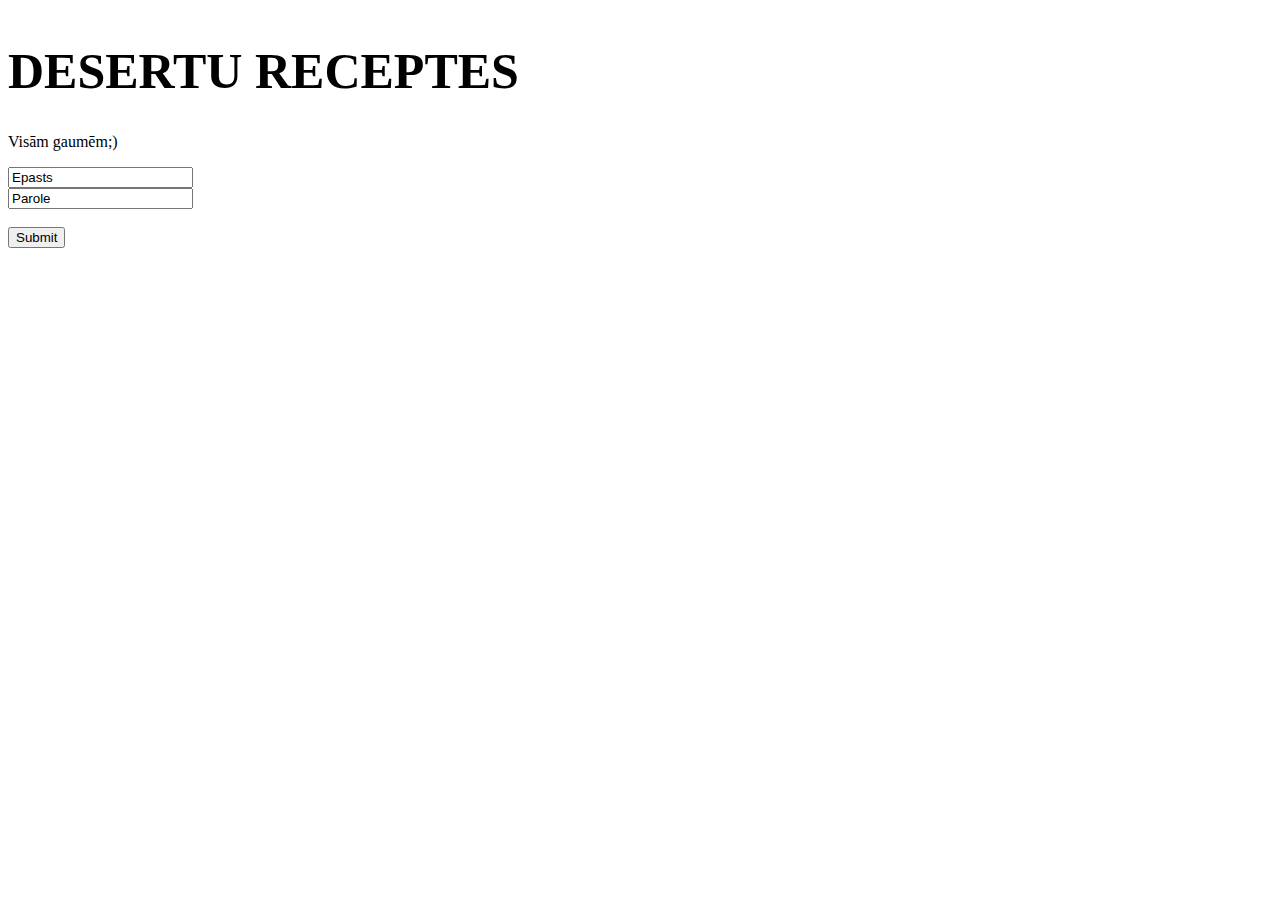
==== BIGmajaslapa/index.html @ 5dad4ee2 "Add files via upload" ====
<!DOCTYPE html>
<html lang="en">
<head>
    <meta charset="UTF-8">
    <meta name="viewport" content="width=device-width, initial-scale=1.0">
    <title>DESERTI</title>
    <link rel="stylesheet" href="style.css">
</head>
<body>
    <form class="forma">
        <div>
            <h1 class="virsraksts">DESERTU RECEPTES</h1>

        </div>
   <p>Visām gaumēm;)</p>
   <input type="text" id="fname" name="fname" value="Epasts"><br>
   <input type="text" id="lname" name="lname" value="Parole"><br><br>
  <input type="submit" value="Submit">

</body>
</html>
---- BIGmajaslapa/style.css ----
*{
    margin: 10;
    box-sizing: border-box;
}
body{
    font-family: 'Times New Roman', Times, serif;
    display: flex;
    height: 100vh;
}
.virsraksts{
    color: black;
    font-size: 50px;
    font-weight: bold;
    font-family: Georgia, 'Times New Roman', Times, serif;
}
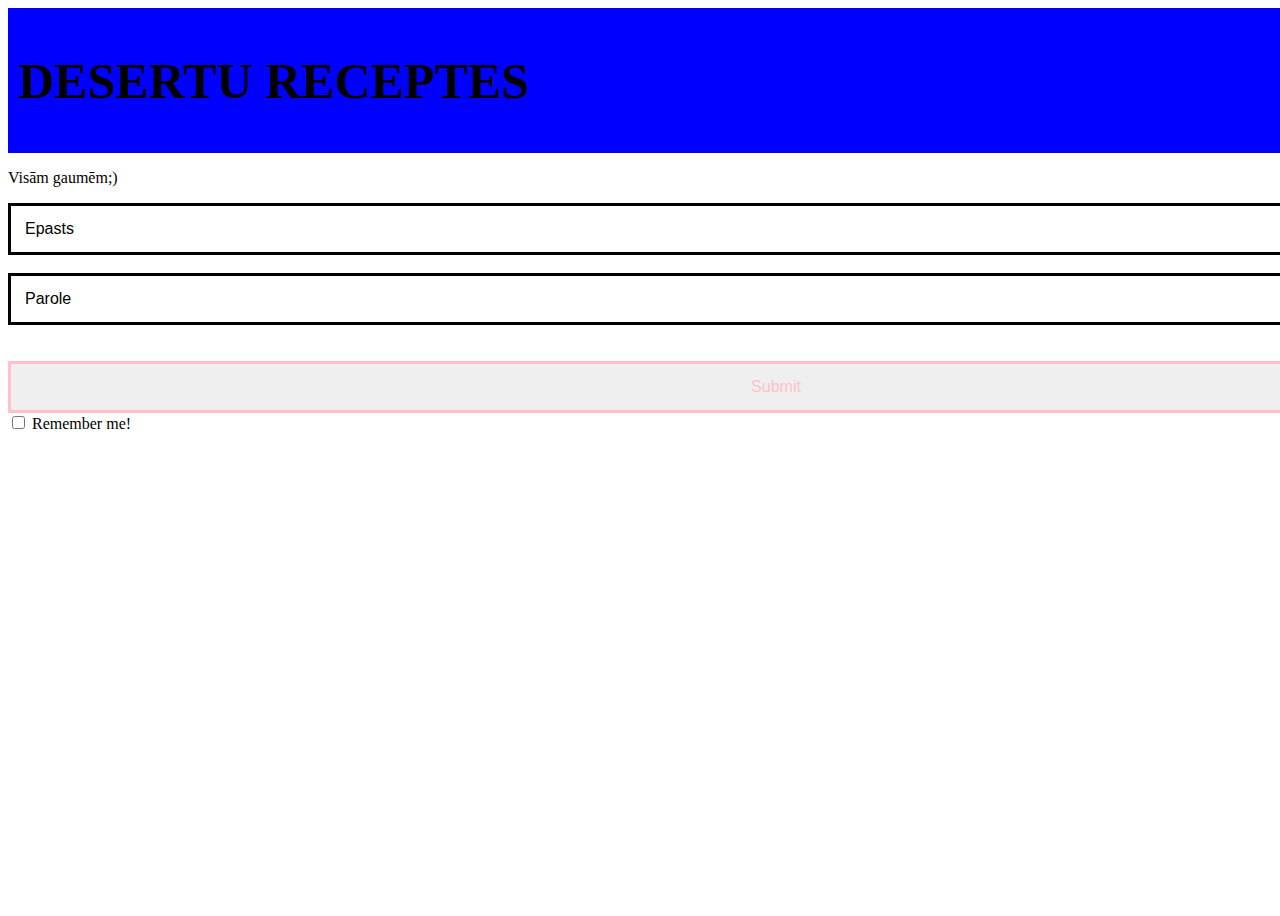
==== commit 622d8036: "Add files via upload" ====
--- a/BIGmajaslapa/index.html
+++ b/BIGmajaslapa/index.html
@@ -8,14 +8,20 @@
 </head>
 <body>
     <form class="forma">
-        <div>
+        <div class="bgbilde">
             <h1 class="virsraksts">DESERTU RECEPTES</h1>
 
         </div>
    <p>Visām gaumēm;)</p>
-   <input type="text" id="fname" name="fname" value="Epasts"><br>
-   <input type="text" id="lname" name="lname" value="Parole"><br><br>
-  <input type="submit" value="Submit">
+   <input class="Epasts" type="text" id="fname" name="fname" value="Epasts"><br>
+   <input class="Parole" type="text" id="lname" name="lname" value="Parole"><br><br>
+  <input class="submit" type="submit" value="Submit">
+  <div>
+    <input type="checkbox" id="remember"> 
+    <label for="remember">Remember me!</label>
+</div>
+
+
 
 </body>
 </html>--- a/BIGmajaslapa/style.css
+++ b/BIGmajaslapa/style.css
@@ -12,4 +12,46 @@
     font-size: 50px;
     font-weight: bold;
     font-family: Georgia, 'Times New Roman', Times, serif;
+}
+.submit{
+    display: block;
+  width: 60%;
+  border: solid;
+  color: pink;
+  
+ 
+  padding: 14px 14px;
+  font-size: 16px;
+  cursor: pointer;
+  text-align: center;
+  
+    
+}
+.Epasts{
+    display: block;
+  width: 60%;
+  border: solid;
+  padding: 14px 14px;
+  font-size: 16px;
+  cursor: pointer;
+  text-align: left;
+    
+}
+.Parole{
+    display: block;
+  width: 60%;
+  border: solid;
+  padding: 14px 14px;
+  font-size: 16px;
+  cursor: pointer;
+  text-align: left;
+    
+}
+.bgbilde{
+  
+  background-position: right bottom, left top;
+  background-repeat: no-repeat, repeat;
+  padding: 10px;
+  width: 200vw;
+  background-color: blue;
 }